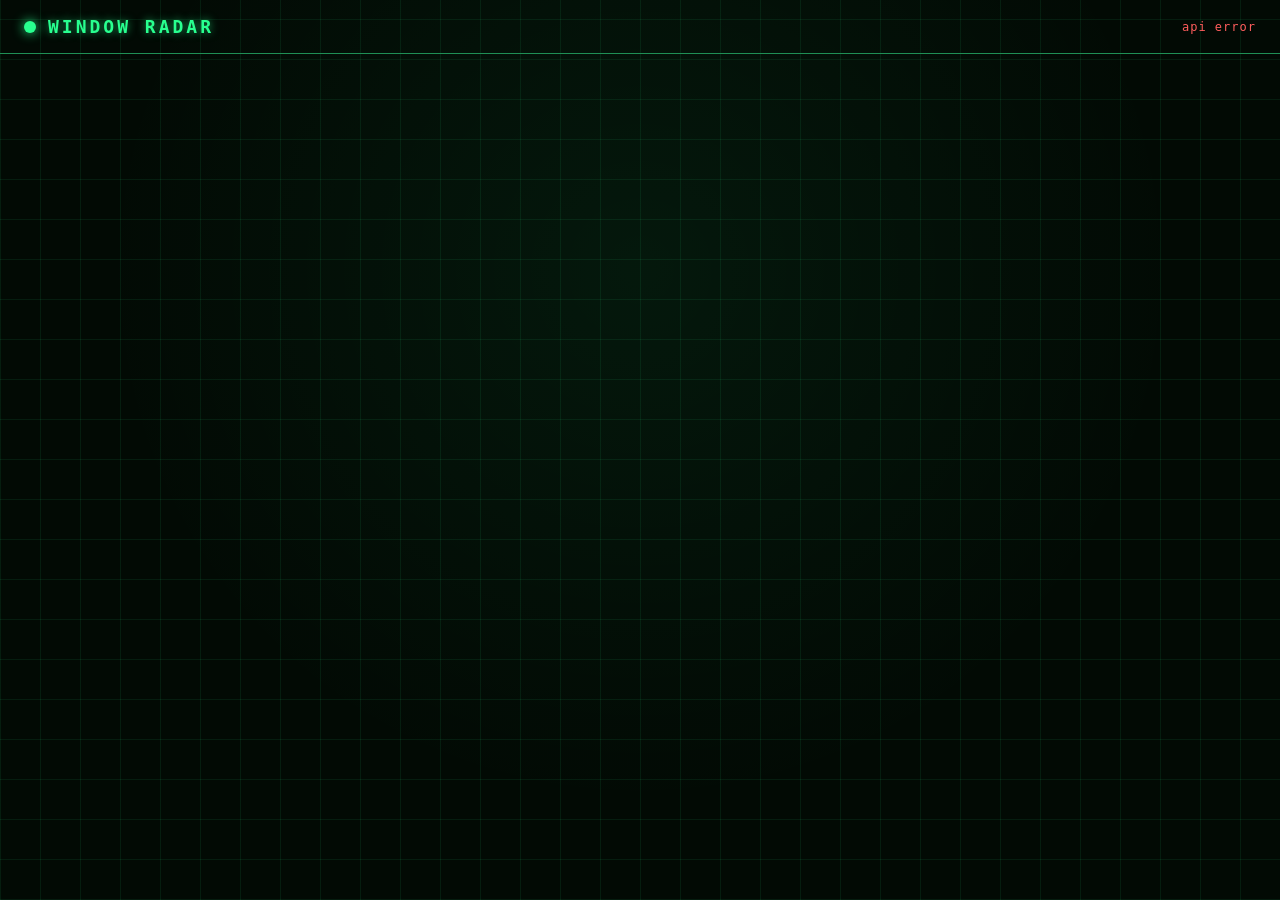
==== public/index.html @ bfbec6a8 "Initial commit: Window Radar" ====
<!DOCTYPE html>
<html lang="en">
  <head>
    <meta charset="utf-8" />
    <meta name="viewport" content="width=device-width, initial-scale=1" />
    <title>Window Radar</title>
    <link rel="stylesheet" href="styles.css" />
  </head>
  <body>
    <header class="topbar">
      <span class="beacon"></span>
      <h1>WINDOW RADAR</h1>
      <span id="status" class="status">connecting&hellip;</span>
    </header>
    <main id="stage" class="stage"></main>
    <script src="airlines.js"></script>
    <script src="app.js"></script>
  </body>
</html>
---- public/styles.css ----
:root {
  --bg: #020a04;
  --green: #28ff8f;
  --green-dim: #1f8f55;
  --grid: rgba(40, 255, 143, 0.08);
}

* { box-sizing: border-box; }

body {
  margin: 0;
  min-height: 100vh;
  display: flex;
  flex-direction: column;
  background:
    radial-gradient(circle at 50% 30%, rgba(40, 255, 143, 0.06), transparent 60%),
    repeating-linear-gradient(0deg, var(--grid) 0 1px, transparent 1px 40px),
    repeating-linear-gradient(90deg, var(--grid) 0 1px, transparent 1px 40px),
    var(--bg);
  color: var(--green);
  font-family: "SF Mono", "Roboto Mono", Menlo, Consolas, monospace;
}

.topbar {
  display: flex;
  align-items: center;
  gap: 12px;
  padding: 16px 24px;
  border-bottom: 1px solid var(--green-dim);
  letter-spacing: 3px;
}

.topbar h1 { font-size: 18px; margin: 0; flex: 1; text-shadow: 0 0 8px rgba(40, 255, 143, 0.6); }

.beacon {
  width: 12px; height: 12px; border-radius: 50%;
  background: var(--green);
  box-shadow: 0 0 12px var(--green);
  animation: blink 1.6s ease-in-out infinite;
}

@keyframes blink { 50% { opacity: 0.25; } }

.status { font-size: 12px; color: var(--green-dim); letter-spacing: 1px; }
.status.err { color: #ff5d5d; }

.stage {
  flex: 1;
  display: flex;
  align-items: center;
  justify-content: center;
  padding: 4vh 5vw;
}

.plane {
  width: 100%;
  max-width: 1000px;
  text-align: center;
}

.carrier {
  font-size: clamp(30px, 6vw, 68px);
  letter-spacing: 4px;
  text-transform: uppercase;
  text-shadow: 0 0 16px rgba(40, 255, 143, 0.55);
}

.callsign {
  color: var(--green-dim);
  font-size: clamp(14px, 2vw, 22px);
  letter-spacing: 3px;
  margin-top: 10px;
}

.route {
  display: flex;
  align-items: flex-start;
  justify-content: center;
  gap: clamp(24px, 6vw, 90px);
  margin: 7vh 0 6vh;
}

.ep .city {
  font-size: clamp(28px, 5vw, 60px);
  text-shadow: 0 0 14px rgba(40, 255, 143, 0.4);
}
.ep .code {
  color: var(--green-dim);
  font-size: clamp(13px, 1.8vw, 20px);
  letter-spacing: 3px;
  margin-top: 8px;
}

.route .arrow {
  color: var(--green-dim);
  font-size: clamp(30px, 5vw, 58px);
  line-height: 1;
}

.stats {
  display: flex;
  justify-content: center;
  gap: clamp(36px, 9vw, 130px);
}

.stat .label { color: var(--green-dim); font-size: 13px; letter-spacing: 2px; }
.stat .val { font-size: clamp(22px, 4vw, 42px); margin-top: 8px; }
.alt { font-weight: 700; text-shadow: 0 0 12px rgba(40, 255, 143, 0.6); }

.more {
  margin-top: 7vh;
  color: var(--green-dim);
  font-size: 13px;
  letter-spacing: 2px;
}

.empty {
  display: flex;
  flex-direction: column;
  align-items: center;
  gap: 24px;
  letter-spacing: 4px;
}

.scope {
  position: relative;
  width: 220px; height: 220px;
  border-radius: 50%;
  border: 1px solid var(--green-dim);
  background:
    repeating-radial-gradient(circle, var(--grid) 0 1px, transparent 1px 36px);
  overflow: hidden;
}

.sweep {
  position: absolute;
  inset: 0;
  background: conic-gradient(from 0deg, transparent 0deg, rgba(40, 255, 143, 0.35) 40deg, transparent 60deg);
  animation: sweep 3s linear infinite;
}

@keyframes sweep { to { transform: rotate(360deg); } }

.empty p { color: var(--green-dim); margin: 0; }
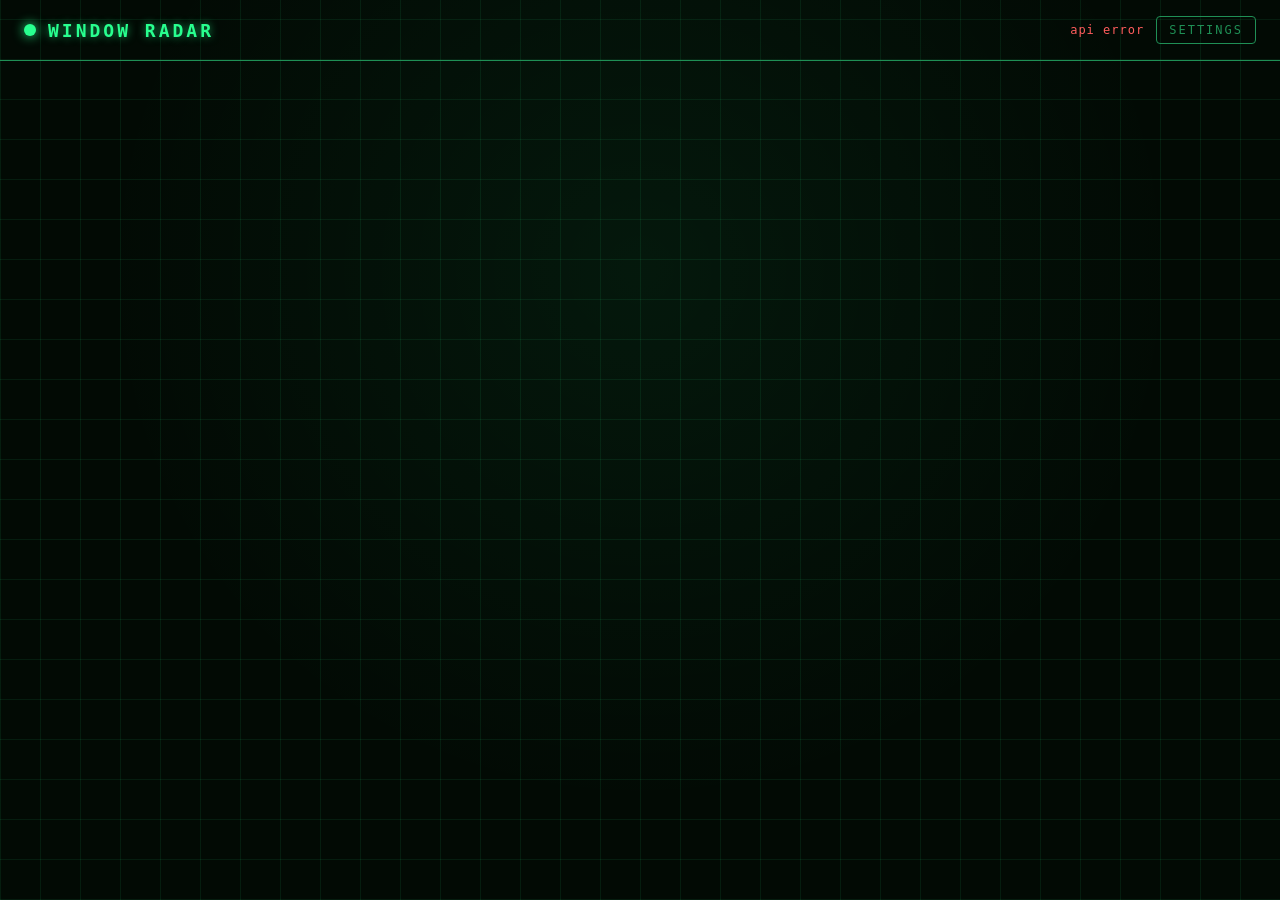
==== commit b3e8d650: "Add map-based settings page for configuring viewing area" ====
--- a/public/index.html
+++ b/public/index.html
@@ -11,6 +11,7 @@
       <span class="beacon"></span>
       <h1>WINDOW RADAR</h1>
       <span id="status" class="status">connecting&hellip;</span>
+      <a class="nav-link" href="settings.html">SETTINGS</a>
     </header>
     <main id="stage" class="stage"></main>
     <script src="airlines.js"></script>
--- a/public/styles.css
+++ b/public/styles.css
@@ -44,6 +44,73 @@
 .status { font-size: 12px; color: var(--green-dim); letter-spacing: 1px; }
 .status.err { color: #ff5d5d; }
 
+.nav-link {
+  font-size: 12px;
+  letter-spacing: 2px;
+  color: var(--green-dim);
+  text-decoration: none;
+  border: 1px solid var(--green-dim);
+  padding: 6px 12px;
+  border-radius: 4px;
+}
+.nav-link:hover { color: var(--green); border-color: var(--green); }
+
+.settings {
+  flex: 1;
+  display: flex;
+  flex-direction: column;
+  gap: 16px;
+  padding: 3vh 5vw;
+}
+
+.settings .hint {
+  margin: 0;
+  color: var(--green-dim);
+  font-size: 13px;
+  letter-spacing: 1px;
+  line-height: 1.6;
+}
+
+.map {
+  flex: 1;
+  min-height: 420px;
+  border: 1px solid var(--green-dim);
+  border-radius: 6px;
+}
+
+.settings-bar {
+  display: flex;
+  align-items: center;
+  justify-content: space-between;
+  gap: 16px;
+  flex-wrap: wrap;
+}
+
+.summary { color: var(--green); font-size: 13px; letter-spacing: 1px; }
+
+.settings-actions { display: flex; gap: 10px; }
+
+.settings-actions button {
+  font-family: inherit;
+  font-size: 12px;
+  letter-spacing: 2px;
+  color: var(--green-dim);
+  background: transparent;
+  border: 1px solid var(--green-dim);
+  padding: 8px 16px;
+  border-radius: 4px;
+  cursor: pointer;
+}
+.settings-actions button:hover { color: var(--green); border-color: var(--green); }
+.settings-actions .primary {
+  color: var(--bg);
+  background: var(--green);
+  border-color: var(--green);
+  font-weight: 700;
+}
+
+.saved { margin: 0; color: var(--green); font-size: 13px; letter-spacing: 1px; min-height: 18px; }
+
 .stage {
   flex: 1;
   display: flex;
